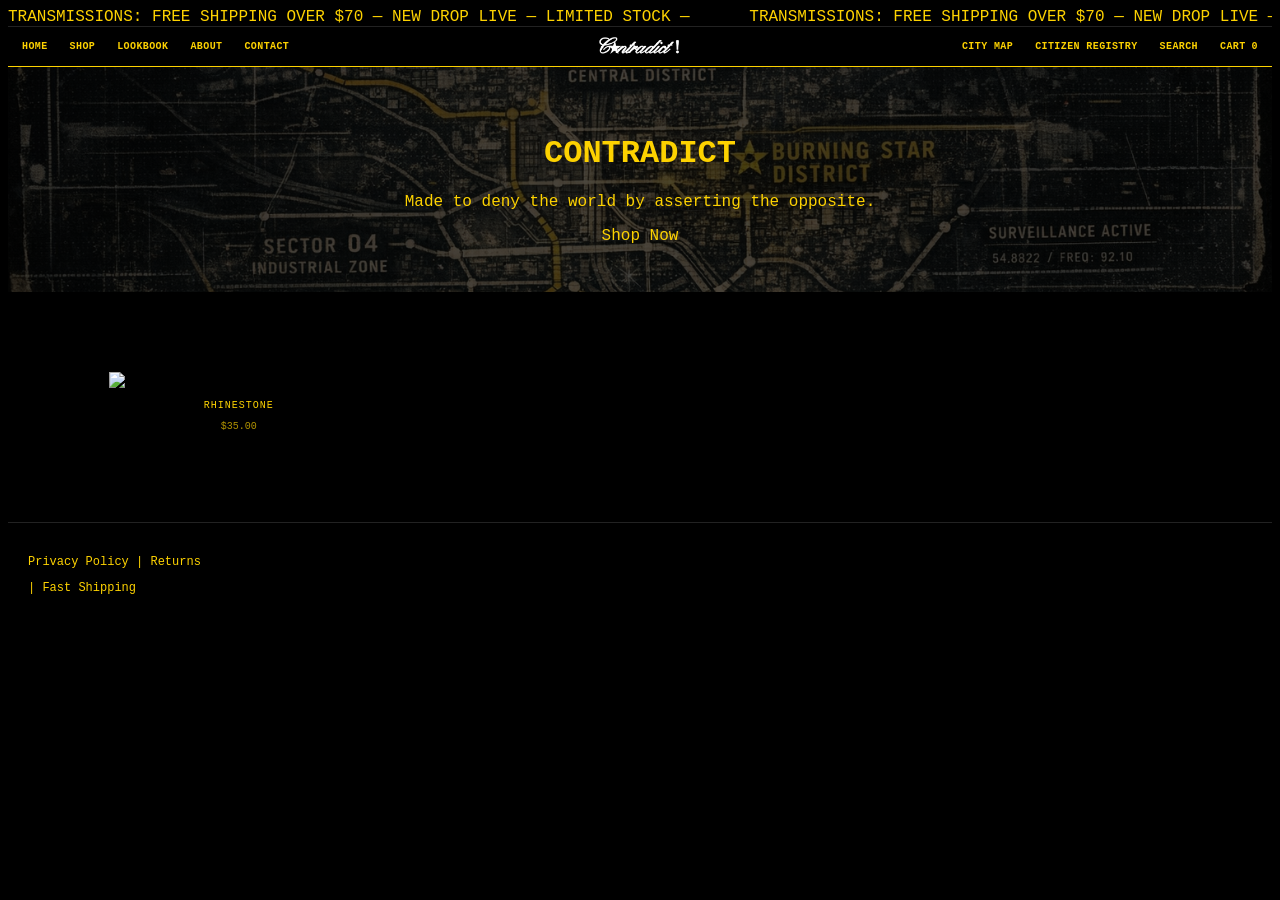
==== index.html @ fbd57f5b "Update index.html" ====
<!DOCTYPE html>
<html>
<head>
  <meta charset="UTF-8">
  <meta name="viewport" content="width=device-width, initial-scale=1.0">
  <title>CONTRADICT</title>
  <link rel="stylesheet" href="style.css">
</head>
  <body>
<div class="intro" id="intro">
<h2>INITIALIZING CONTRADICT CITY...</h2>
</div>
  
<div class="ticker">
  <div class="ticker-track">
    <span>TRANSMISSIONS: FREE SHIPPING OVER $70 — NEW DROP LIVE — LIMITED STOCK — </span>
    <span>TRANSMISSIONS: FREE SHIPPING OVER $70 — NEW DROP LIVE — LIMITED STOCK — </span>
  </div>
</div> 

<header class="site-nav">
  <div class="nav-left">
    <a href="index.html">Home</a>
    <a href="shop.html">Shop</a>
    <a href="lookbook.html">Lookbook</a>
    <a href="about.html">About</a>
    <a href="contact.html">Contact</a>
  </div>

  <div class="nav-center">
    <a href="index.html" class="logo-link">
      <img src="Untitled_Project__3_-removebg-preview.png" alt="Contradict" class="logo">
    </a>
  </div>

  <div class="nav-right">
    <a href="map.html">City Map</a>
    <a href="#registry">Citizen Registry</a>
    <a href="search.html">Search</a>
    <a href="javascript:void(0)" class="cart-link" onclick="openCartDrawer()">
  Cart <span id="cart-count">0</span>
</a>
    
  </div>
</header>
  
</div>
<div class="hero">
<div>
<h1>CONTRADICT</h1>
<p>Made to deny the world by asserting the opposite.</p>
<a href="shop.html">Shop Now</a>
</div>
</div>

<div class="product-grid">

<div class="product-card">
<a href="product.html">
<img src="Photoroom_20260308_112313__1_-removebg-preview.png" class="main-img">
<img src="Photoroom_20260308_112321__1_-removebg-preview.png" class="hover-img">
</a>

<p class="product-name">RHINESTONE</p>
<p class="product-price">$35.00</p>
</div>

</div>
  
<div class="footer">
<p><a href="privacy.html">Privacy Policy</a> | <a href="return.html">Returns</a></p> | <a href="shipping.html">Fast Shipping</a>
</div>

<div class="cart-overlay" id="cartOverlay" onclick="closeCartDrawer()"></div>

<aside class="cart-drawer" id="cartDrawer">
  <div class="cart-drawer-header">
    <h2>CART</h2>
    <button class="cart-close" onclick="closeCartDrawer()">×</button>
  </div>

  <div class="shipping-status-wrap">
    <p class="shipping-status-text" id="shippingStatusText"></p>
    <div class="shipping-progress">
      <div class="shipping-progress-bar" id="shippingProgressBar"></div>
    </div>
  </div>

  <div class="cart-drawer-body">
    <div id="cartDrawerItems"></div>

    <div class="cart-divider"></div>

    <div class="more-products-section">
      <h3>MORE PRODUCTS</h3>
      <div class="more-products-list">
        <div class="more-product-card">
          <a href="product.html" class="more-product-image-link">
            <img src="your-image.jpg" alt="Product">
          </a>
          <div class="more-product-info">
            <p class="more-product-name">PRODUCT NAME</p>
            <p class="more-product-price">$00.00</p>
          </div>
          <button class="more-product-add">ADD +</button>
        </div>
      </div>
    </div>
  </div>

  <div class="cart-drawer-footer">
    <p class="cart-tax-note">Taxes &amp; Duties Included</p>
    <button class="checkout-btn" onclick="window.location.href='checkout.html'">
      CHECKOUT · $<span id="cartDrawerTotal">0.00</span>
    </button>
  </div>
</aside>
  <script src="cart.js"></script>
<script src="script.js"></script>
  
</body>
</html>
---- style.css ----
body {
  background: black;
  color: #fdd200;
  font-family: Courier, monospace;
  
  color: #fdd200;
  text-decoration: none;
}

.site-nav {
  position: relative;
  display: flex;
  align-items: center;
  justify-content: space-between;
  height: 40px;
  padding: 0 14px;
  background: #000000;
  border-bottom: 1px solid #fdd200;
  box-sizing: border-box;
}

.nav-left,
.nav-right {
  display: flex;
  align-items: center;
  gap: 22px;
  flex: 1;
  min-width: 0;
}

.nav-left {
  justify-content: flex-start;
}

.nav-right {
  justify-content: flex-end;
}

.nav-center {
  position: absolute;
  left: 50%;
  top: 50%;
  transform: translate(-50%, -50%);
  display: flex;
  align-items: center;
  justify-content: center;
  pointer-events: none;
}

.logo-link {
  display: flex;
  align-items: center;
  justify-content: center;
  pointer-events: auto;
}

.logo {
  height: 56px;
  width: auto;
  display: block;
}

.site-nav a {
  color: #fdd200;
  text-decoration: none;
  font-size: 10px;
  font-weight: 600;
  letter-spacing: 0.04em;
  text-transform: uppercase;
  line-height: 1;
  white-space: nowrap;
}

.site-nav a:hover {
  opacity: 0.65;
}

.cart-link {
  display: inline-flex;
  align-items: center;
  gap: 6px;
}

#cart-count {
  font-size: 10px;
  line-height: 1;
}

.intro {
  position: fixed;
  top:0;
  left:0;
  width:100%;
  height:100%;
  background:black;
  display:flex;
  align-items:center;
  justify-content:center;
  z-index:9999;
  font-family: monospace;
}

a:hover, button:hover {
  letter-spacing: 2px;
}
.hero {
  height: 25vh;
  display: flex;
  align-items: center;
  justify-content: center;
  text-align: center;
  
  background: url("Copilot_20260319_184936.png") no-repeat center center/cover;
  position: relative;
}
.hero::before {
  content: "";
  position: absolute;
  width: 100%;
  height: 100%;
  background: rgba(0,0,0,0.7);
}

.hero div {
  position: relative;
  z-index: 1;
}
.grid {
  display: grid;
  grid-template-columns: repeat(auto-fit, minmax(200px, 1fr));
  gap: 20px;
  padding: 20px;
}

.product {
  border: 1px solid #222;
  padding: 10px;
  position: relative;
}

.product img {
  width: 100%;
  height: 500px;
}

.quick-add {
  position: absolute;
  bottom: 10px;
  left: 10px;
  background: black;
  border: 1px solid #fdd200;
  padding: 5px 10px;
  cursor: pointer;
}
.banner {
  text-align: center;
  padding: 10px;
  border-bottom: 1px solid #222;
}
.footer {
  padding: 20px;
  border-top: 1px solid #222;
  font-size: 12px;
}
.ticker {
  overflow: hidden;
  border-bottom: 1px solid #222;
  white-space: nowrap;
}

.ticker-track {
  display: inline-block;
  animation: scroll 15s linear infinite;
}

.ticker span {
  padding-right: 50px;
}

@keyframes scroll {
  from {
    transform: translateX(0%);
  }
  to {
    transform: translateX(-50%);
  }
}

@media (max-width: 900px) {
  .site-nav {
    height: auto;
    min-height: 44px;
    padding: 10px 12px;
    flex-wrap: wrap;
    row-gap: 10px;
  }

  .nav-center {
    position: static;
    transform: none;
    order: -1;
    width: 100%;
    pointer-events: auto;
    margin-bottom: 2px;
  }

  .nav-left,
  .nav-right {
    gap: 14px;
    flex-wrap: wrap;
  }

  .nav-left {
    justify-content: flex-start;
  }

  .nav-right {
    justify-content: flex-end;
  }

  .site-nav a {
    font-size: 10px;
  }
}
  .grid {
    grid-template-columns: repeat(2, 1fr);
  }
}

.cart-container {
  padding: 40px;
}

.cart-header, .cart-row {
  display: grid;
  grid-template-columns: 2fr 1fr 1fr auto;
  margin-bottom: 15px;
}

.cart-row input {
  width: 50px;
}

.cart-footer {
  margin-top: 30px;
}

.product-page {
  display: flex;
  padding: 40px;
  gap: 40px;
}

.product-images {
  width: 55%;
  display: flex;
  flex-direction: column;
  gap: 20px;
}

.product-images img {
  width: 70%;
  max-width: 400px;
  margin: 0 auto;
  display: block;
}

.product-info {
  width: 40%;
}

.price {
  margin: 10px 0;
}

.desc {
  font-size: 13px;
  margin-bottom: 20px;
}

.sizes {
  display: flex;
  gap: 8px;
  margin-bottom: 18px;
}

.size-btn {
  min-width: 42px;
  height: 42px;
  border: 1px solid #fdd200;
  background: black;
  color: #fdd200;
  cursor: pointer;
  font-size: 13px;
}

.size-btn.active {
  background: #fdd200;
  color: black;
}

.product-grid {
  display: grid;
  grid-template-columns: repeat(3, 1fr);
  gap: 60px;
  padding: 80px 60px;
  background: black;
}

.product-card {
  text-align: center;
}

.product-card img {
  width: 80%;        /* smaller, cleaner */
  max-width: 260px;  /* keeps it controlled */
  height: auto;
  display: block;
  margin: 0 auto;
}

.product-name {
  font-size: 10px;
  letter-spacing: 1px;
  margin-top: 12px;
}

.product-price {
  font-size: 10px;
  opacity: 0.7;
  margin-top: 5px;
}

@media (max-width: 768px) {
  .product-grid {
    display: grid;
    grid-template-columns: 1fr 1fr;
    gap: 14px;
    padding: 20px 12px 40px;
  }

  .product-card {
    width: 100%;
    text-align: left;
  }

  .product-card img,
  .main-img,
  .hover-img {
    width: 100%;
    max-width: none;
  }

  .product-name {
    font-size: 12px;
    margin-top: 10px;
    line-height: 1.3;
  }

  .product-price {
    font-size: 12px;
    margin-top: 4px;
  }
}

.product-card {
  position: relative;
}

.main-img {
  display: block;
}

.hover-img {
  position: absolute;
  top: 0;
  left: 50%;
  transform: translateX(-50%);
  opacity: 0;
  transition: opacity 0.3s ease;
  width: 80%;
  max-width: 260px;
}

.product-card:hover .hover-img {
  opacity: 1;
}

.product-card:hover .main-img {
  opacity: 0;
}

.sizes button.active {
  background: #fdd200;
  color: black;
}

.cart-overlay {
  position: fixed;
  inset: 0;
  background: rgba(0, 0, 0, 0.35);
  opacity: 0;
  visibility: hidden;
  transition: opacity 0.25s ease, visibility 0.25s ease;
  z-index: 9998;
}

.cart-overlay.active {
  opacity: 1;
  visibility: visible;
}

.cart-drawer {
  position: fixed;
  top: 0;
  right: 0;
  width: 430px;
  max-width: 100%;
  height: 100vh;
  background: #f3f3f3;
  color: #000;
  transform: translateX(100%);
  transition: transform 0.3s ease;
  z-index: 9999;
  display: flex;
  flex-direction: column;
  box-sizing: border-box;
}

.cart-drawer.active {
  transform: translateX(0);
}

.cart-drawer-header {
  display: flex;
  align-items: center;
  justify-content: space-between;
  padding: 22px 30px;
  border-bottom: 1px solid #111;
}

.cart-drawer-header h2 {
  margin: 0;
  font-size: 18px;
  font-weight: 700;
  letter-spacing: 0.04em;
  color: #000;
}

.cart-close {
  background: transparent;
  border: none;
  color: #777;
  font-size: 28px;
  line-height: 1;
  padding: 0;
  cursor: pointer;
}

.shipping-status-wrap {
  padding: 10px 30px 12px;
  border-bottom: 1px solid #e0e0e0;
  background: #ececec;
}

.shipping-status-text {
  margin: 0 0 10px;
  text-align: center;
  font-size: 13px;
  font-weight: 600;
  color: #000;
  text-transform: uppercase;
}

.shipping-progress {
  width: 100%;
  height: 6px;
  background: #cfcfcf;
  border-radius: 999px;
  overflow: hidden;
}

.shipping-progress-bar {
  height: 100%;
  width: 0%;
  background: #000;
  border-radius: 999px;
  transition: width 0.25s ease;
}

.cart-drawer-body {
  flex: 1;
  overflow-y: auto;
  padding: 20px 30px 24px;
}

.cart-item {
  display: grid;
  grid-template-columns: 88px 1fr;
  gap: 22px;
  margin-bottom: 22px;
}

.cart-item-image {
  width: 88px;
  height: 110px;
  object-fit: cover;
  background: #ddd;
  display: block;
}

.cart-item-info {
  display: flex;
  flex-direction: column;
  gap: 6px;
}

.cart-item-name {
  margin: 0;
  font-size: 16px;
  font-weight: 700;
  line-height: 1.2;
  text-transform: uppercase;
  color: #000;
}

.cart-item-price {
  margin: 0;
  font-size: 14px;
  color: #000;
}

.cart-item-size {
  margin: 2px 0 6px;
  font-size: 14px;
  color: #666;
  text-transform: uppercase;
}

.cart-item-controls {
  display: flex;
  align-items: center;
  gap: 12px;
}

.qty-box {
  display: inline-flex;
  align-items: center;
  border: 1px solid #111;
  height: 38px;
}

.qty-btn {
  width: 38px;
  height: 38px;
  background: transparent;
  border: none;
  color: #000;
  font-size: 22px;
  line-height: 1;
  cursor: pointer;
}

.qty-value {
  width: 44px;
  text-align: center;
  font-size: 16px;
  color: #000;
}

.remove-btn {
  background: transparent;
  border: none;
  color: #888;
  font-size: 18px;
  cursor: pointer;
  padding: 0 4px;
}

.cart-divider {
  border-top: 1px solid #111;
  margin: 30px 0 22px;
}

.more-products-section h3 {
  margin: 0 0 18px;
  font-size: 15px;
  font-weight: 700;
  text-transform: uppercase;
  color: #000;
}

.more-products-list {
  display: flex;
  flex-direction: column;
  gap: 18px;
}

.more-product-card {
  display: grid;
  grid-template-columns: 68px 1fr auto;
  align-items: end;
  gap: 16px;
}

.more-product-image-link {
  display: block;
}

.more-product-card img {
  width: 68px;
  height: 84px;
  object-fit: cover;
  background: #ddd;
  display: block;
}

.more-product-name {
  margin: 0 0 6px;
  font-size: 14px;
  font-weight: 700;
  text-transform: uppercase;
  color: #000;
}

.more-product-price {
  margin: 0;
  font-size: 14px;
  color: #000;
}

.more-product-add {
  min-width: 82px;
  height: 32px;
  background: #000;
  color: #fdd200;
  border: 1px solid #000;
  font-size: 13px;
  font-weight: 700;
  cursor: pointer;
  text-transform: uppercase;
}

.cart-drawer-footer {
  border-top: 1px solid #111;
  padding: 10px 30px 16px;
  background: #f3f3f3;
}

.cart-tax-note {
  margin: 0 0 10px;
  text-align: center;
  font-size: 13px;
  color: #666;
}

.checkout-btn {
  width: 100%;
  height: 46px;
  background: #000;
  color: #fff;
  border: 1px solid #000;
  font-size: 18px;
  letter-spacing: 0.16em;
  text-transform: uppercase;
  cursor: pointer;
}

@media (max-width: 600px) {
  .cart-drawer {
    width: 100%;
  }

  .cart-drawer-header,
  .shipping-status-wrap,
  .cart-drawer-body,
  .cart-drawer-footer {
    padding-left: 18px;
    padding-right: 18px;
  }

  .cart-item {
    grid-template-columns: 76px 1fr;
    gap: 16px;
  }

  .cart-item-image {
    width: 76px;
    height: 96px;
  }
}

a {
  color: #fdd200;
  text-decoration: none;
}

a:visited {
  color: #fdd200;
}

a:hover {
  opacity: 0.7;
}

.checkout-page-body {
  background: #f5f5f5;
  color: #000;
}

.checkout-layout {
  display: grid;
  grid-template-columns: 1.2fr 0.8fr;
  min-height: calc(100vh - 40px);
}

.checkout-left {
  background: #ffffff;
  padding: 42px 56px 70px;
}

.checkout-right {
  background: #f3f3f3;
  padding: 42px 40px 70px;
  border-left: 1px solid #ddd;
}

.checkout-section {
  margin-bottom: 34px;
}

.checkout-breadcrumb {
  font-size: 12px;
  color: #666;
  margin-bottom: 12px;
  text-transform: uppercase;
}

.checkout-title {
  font-size: 28px;
  margin: 0;
  letter-spacing: 0.05em;
  color: #000;
}

.checkout-section h2 {
  margin: 0 0 16px;
  font-size: 18px;
  color: #000;
  text-transform: uppercase;
}

.checkout-grid {
  display: grid;
  gap: 14px;
}

.two-col {
  grid-template-columns: 1fr 1fr;
}

.three-col {
  grid-template-columns: 1fr 1fr 1fr;
}

.checkout-field {
  display: flex;
  flex-direction: column;
  gap: 8px;
  margin-bottom: 14px;
}

.checkout-field label {
  font-size: 12px;
  text-transform: uppercase;
  color: #333;
}

.checkout-field input {
  height: 46px;
  border: 1px solid #cfcfcf;
  background: #fff;
  color: #000;
  padding: 0 14px;
  font-size: 14px;
  box-sizing: border-box;
}

.checkout-option {
  display: flex;
  justify-content: space-between;
  align-items: center;
  border: 1px solid #cfcfcf;
  padding: 16px 18px;
  background: #fff;
}

.active-option {
  border-color: #000;
}

.option-title {
  margin: 0 0 4px;
  font-size: 14px;
  font-weight: 700;
  color: #000;
}

.option-sub {
  margin: 0;
  font-size: 12px;
  color: #666;
}

.checkout-note {
  font-size: 13px;
  color: #555;
  margin: 0 0 14px;
}

.small-note {
  margin-top: 10px;
}

.checkout-submit {
  width: 100%;
  height: 48px;
  background: #000;
  color: #fff;
  border: 1px solid #000;
  font-size: 14px;
  font-weight: 700;
  letter-spacing: 0.08em;
  cursor: pointer;
}

.order-summary-box h2 {
  margin: 0 0 18px;
  font-size: 18px;
  text-transform: uppercase;
  color: #000;
}

.checkout-item {
  display: grid;
  grid-template-columns: 72px 1fr auto;
  gap: 14px;
  align-items: center;
  padding: 14px 0;
  border-bottom: 1px solid #ddd;
}

.checkout-item-image {
  width: 72px;
  height: 90px;
  object-fit: cover;
  background: #ddd;
}

.checkout-item-name {
  margin: 0 0 4px;
  font-size: 14px;
  font-weight: 700;
  text-transform: uppercase;
  color: #000;
}

.checkout-item-meta {
  margin: 0;
  font-size: 12px;
  color: #666;
}

.checkout-item-price {
  font-size: 14px;
  color: #000;
}

.discount-row {
  display: grid;
  grid-template-columns: 1fr auto;
  gap: 10px;
  margin: 22px 0;
}

.discount-row input {
  height: 44px;
  border: 1px solid #cfcfcf;
  background: #fff;
  color: #000;
  padding: 0 14px;
}

.discount-row button {
  min-width: 90px;
  height: 44px;
  background: #000;
  color: #fff;
  border: 1px solid #000;
  cursor: pointer;
}

.summary-lines {
  border-top: 1px solid #ddd;
  padding-top: 16px;
}

.summary-line {
  display: flex;
  justify-content: space-between;
  margin-bottom: 12px;
  font-size: 14px;
  color: #000;
}

.total-line {
  font-size: 18px;
  font-weight: 700;
  margin-top: 18px;
}

.checkout-empty {
  font-size: 14px;
  color: #666;
}

@media (max-width: 900px) {
  .checkout-layout {
    grid-template-columns: 1fr;
  }

  .checkout-left,
  .checkout-right {
    padding: 28px 20px 40px;
  }

  .two-col,
  .three-col {
    grid-template-columns: 1fr;
  }
}

/* MOBILE OPTIMIZATION */
@media (max-width: 768px) {
  body {
    overflow-x: hidden;
  }

  /* NAV */
  .site-nav,
  .nav {
    display: flex;
    align-items: center;
    justify-content: space-between;
    gap: 10px;
    padding: 10px 12px;
    flex-wrap: wrap;
    height: auto;
  }

  .nav-left,
  .nav-right {
    display: flex;
    gap: 10px;
    flex-wrap: wrap;
    flex: 1 1 100%;
    justify-content: center;
  }

  .nav-center {
    position: static;
    transform: none;
    width: 100%;
    display: flex;
    justify-content: center;
    order: -1;
    margin-bottom: 6px;
  }

  .logo {
    height: 24px;
    width: auto;
  }

  .site-nav a,
  .nav a {
    font-size: 10px;
  }

  /* HERO */
  .hero-image {
    width: 100%;
    height: 60vh;
    object-fit: cover;
  }

  .hero-overlay {
    padding: 16px;
    text-align: center;
  }

  .hero-overlay h1 {
    font-size: 28px;
    line-height: 1;
  }

  .hero-sub,
  .hero-overlay p {
    font-size: 14px;
  }

  .hero-btn {
    min-width: 120px;
    height: 42px;
    font-size: 12px;
  }

  /* GENERAL SECTIONS */
  .homepage-section,
  .lookbook-home,
  .about-strip,
  .registry-section,
  .social-strip,
  .site-footer {
    padding: 20px 14px 28px;
  }

  .section-header {
    display: flex;
    align-items: center;
    justify-content: space-between;
    gap: 10px;
    margin-bottom: 14px;
  }

  .section-header h2 {
    font-size: 22px;
  }

  .section-link {
    font-size: 12px;
  }

  .section-tabs {
    display: flex;
    gap: 14px;
    overflow-x: auto;
    white-space: nowrap;
    flex-wrap: nowrap;
    margin-bottom: 16px;
    -ms-overflow-style: none;
    scrollbar-width: none;
  }

  .section-tabs::-webkit-scrollbar {
    display: none;
  }

  .section-tabs a {
    font-size: 12px;
  }

  /* PRODUCT GRID */
  .product-grid {
    display: grid;
    grid-template-columns: 1fr 1fr;
    gap: 14px;
    padding: 0;
  }

  .product-card {
    width: 100%;
    text-align: left;
  }

  .product-card img,
  .main-img,
  .hover-img {
    width: 100%;
    max-width: none;
    height: auto;
  }

  .product-name {
    font-size: 11px;
    line-height: 1.35;
    margin-top: 8px;
  }

  .product-price {
    font-size: 11px;
    margin-top: 3px;
  }

  /* LOOKBOOK */
  .lookbook-home {
    display: grid;
    grid-template-columns: 1fr;
    gap: 18px;
  }

  .lookbook-home-copy h2 {
    font-size: 24px;
  }

  /* ABOUT / REGISTRY */
  .registry-form {
    display: flex;
    flex-direction: column;
    gap: 10px;
  }

  .registry-form input,
  .registry-form button {
    width: 100%;
    box-sizing: border-box;
  }

  /* SOCIAL GRID */
  .social-grid {
    display: grid;
    grid-template-columns: 1fr 1fr;
    gap: 10px;
  }

  /* PRODUCT PAGE */
  .product-page {
    display: block;
    padding: 20px 14px 32px;
  }

  .product-images,
  .product-info {
    width: 100%;
  }

  .product-images img {
    width: 100%;
    max-width: none;
    margin: 0 0 10px;
  }

  .product-info {
    margin-top: 18px;
  }

  .sizes {
    flex-wrap: wrap;
  }

  .add-btn,
  .buy-btn {
    width: 100%;
    max-width: none;
  }

  /* CART PAGE */
  .cart-container,
  .cart-page {
    padding: 20px 14px 32px;
  }

  .cart-header,
  .cart-page-header {
    display: none;
  }

  .cart-row,
  .cart-page-row {
    display: block;
    border-bottom: 1px solid #222;
    padding: 12px 0;
  }

  .cart-page-product {
    display: flex;
    gap: 12px;
    align-items: flex-start;
  }

  .cart-page-image {
    width: 80px;
    height: 100px;
    object-fit: cover;
  }

  .cart-page-qty {
    display: flex;
    gap: 10px;
    align-items: center;
    margin-top: 10px;
  }

  .cart-page-line-total {
    margin-top: 10px;
  }

  /* SHOP PAGE */
.shop-page {
  padding: 36px 24px 60px;
  background: #000;
  min-height: 100vh;
}

.shop-header {
  margin-bottom: 36px;
  text-align: center;
}

.shop-header h1 {
  margin: 0 0 10px;
  color: #fdd200;
  font-size: 30px;
  letter-spacing: 0.08em;
  text-transform: uppercase;
}

.shop-header p {
  margin: 0;
  color: rgba(253, 210, 0, 0.75);
  font-size: 13px;
  letter-spacing: 0.04em;
}

.shop-grid {
  display: grid;
  grid-template-columns: repeat(3, minmax(0, 1fr));
  gap: 48px 36px;
  max-width: 1200px;
  margin: 0 auto;
}

.shop-product-card {
  display: flex;
  flex-direction: column;
  align-items: center;
  text-align: center;
}

.shop-product-image-link {
  display: block;
  width: 100%;
  text-decoration: none;
}

.shop-product-image {
  display: block;
  width: 100%;
  max-width: 360px;
  height: auto;
  margin: 0 auto;
  object-fit: contain;
  background: transparent;
  border: none;
  box-shadow: none;
  outline: none;
}

.shop-product-info {
  margin-top: 18px;
}

.shop-product-name {
  display: inline-block;
  color: #fdd200;
  font-size: 13px;
  letter-spacing: 0.12em;
  text-transform: uppercase;
}

.shop-product-name:hover {
  opacity: 0.75;
}

.shop-product-price {
  margin: 8px 0 0;
  color: #fdd200;
  font-size: 12px;
  letter-spacing: 0.08em;
}

/* make sure random borders/boxes don't wrap product images */
.shop-product-card,
.shop-product-image-link,
.shop-product-image {
  border: none !important;
  outline: none !important;
  box-shadow: none !important;
}

/* FOOTER CLEANUP */
.site-footer {
  padding: 26px 24px 40px;
  border-top: 1px solid rgba(253, 210, 0, 0.15);
  background: #000;
}

.footer-links {
  display: flex;
  flex-wrap: wrap;
  gap: 18px;
  justify-content: flex-start;
}

.footer-links a {
  color: #fdd200;
  font-size: 12px;
  letter-spacing: 0.05em;
  text-transform: uppercase;
}

/* MOBILE */
@media (max-width: 768px) {
  .shop-page {
    padding: 24px 14px 40px;
  }

  .shop-header {
    margin-bottom: 24px;
  }

  .shop-header h1 {
    font-size: 24px;
  }

  .shop-grid {
    grid-template-columns: 1fr;
    gap: 30px;
  }

  .shop-product-image {
    max-width: 100%;
  }

  .shop-product-name {
    font-size: 12px;
  }

  .shop-product-price {
    font-size: 11px;
  }
}

@media (min-width: 769px) and (max-width: 1100px) {
  .shop-grid {
    grid-template-columns: repeat(2, minmax(0, 1fr));
  }
}
  /* CART DRAWER */
  .cart-drawer {
    width: 100%;
    max-width: 100%;
  }

  /* CHECKOUT */
  .checkout-layout {
    display: block;
  }

  .checkout-left,
  .checkout-right {
    width: 100%;
    padding: 24px 14px 32px;
    box-sizing: border-box;
  }

  .two-col,
  .three-col {
    grid-template-columns: 1fr;
  }
}

.search-page {
  padding: 36px 24px 60px;
  background: #000;
  min-height: 100vh;
}

.search-header {
  text-align: center;
  margin-bottom: 24px;
}

.search-header h1 {
  margin: 0 0 10px;
  color: #fdd200;
  font-size: 30px;
  letter-spacing: 0.08em;
  text-transform: uppercase;
}

.search-header p {
  margin: 0;
  color: rgba(253, 210, 0, 0.75);
  font-size: 13px;
}

.search-box-wrap {
  max-width: 700px;
  margin: 0 auto 32px;
}

.search-input {
  width: 100%;
  height: 48px;
  padding: 0 16px;
  box-sizing: border-box;
  border: 1px solid #fdd200;
  background: #000;
  color: #fdd200;
  font-size: 14px;
}

.search-input::placeholder {
  color: rgba(253, 210, 0, 0.5);
}

@media (max-width: 768px) {
  .search-page {
    padding: 24px 14px 40px;
  }

  .search-header h1 {
    font-size: 24px;
  }

  .search-box-wrap {
    margin-bottom: 24px;
  }
}

.policy-page {
  max-width: 800px;
  margin: 0 auto;
  padding: 40px 20px;
  color: #fdd200;
  background: #000;
}

.policy-page h1 {
  font-size: 28px;
  margin-bottom: 20px;
}

.policy-page h2 {
  margin-top: 20px;
  font-size: 16px;
}

.policy-page p {
  font-size: 13px;
  line-height: 1.6;
  margin-top: 8px;
}
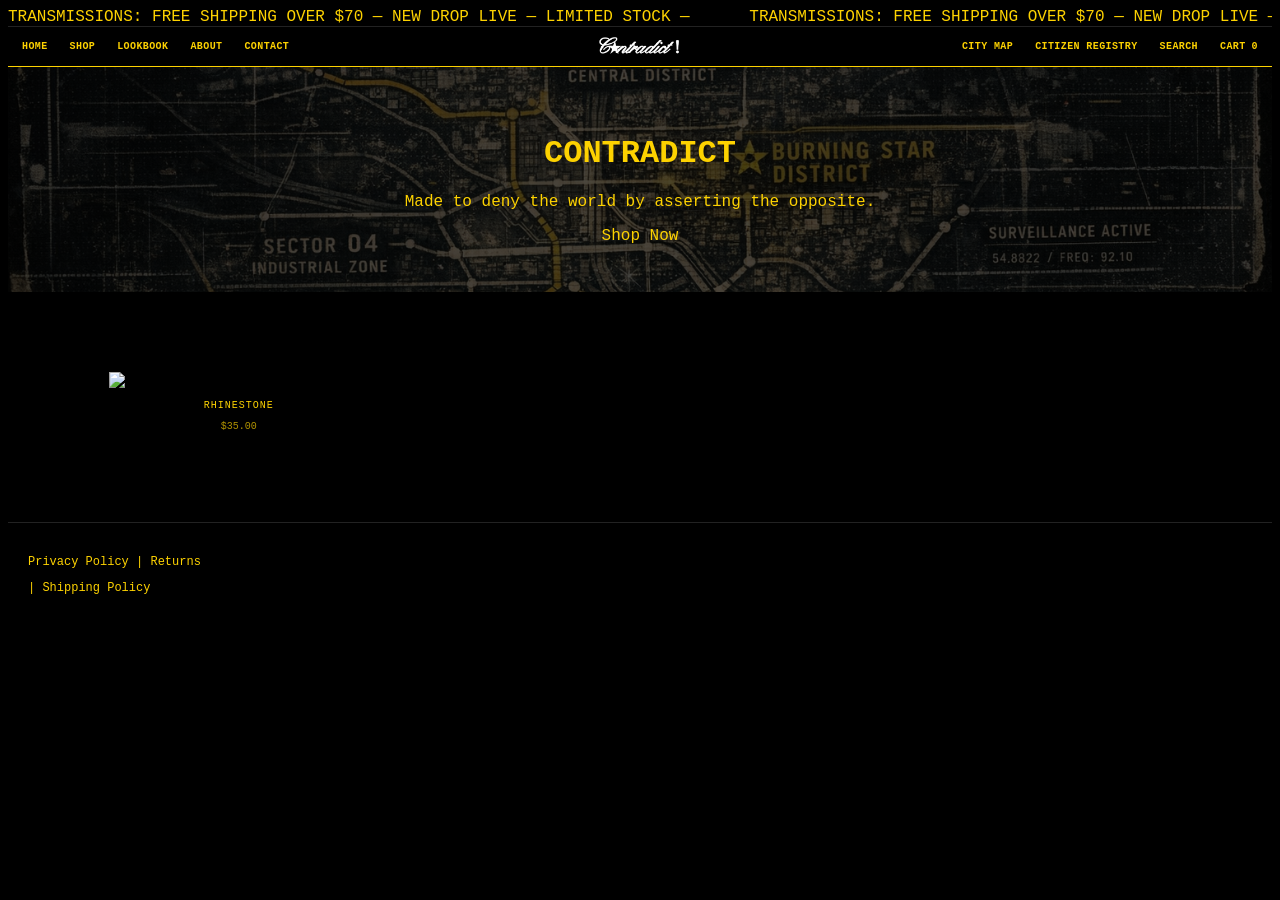
==== commit 1b784276: "Update footer links for shipping policy" ====
--- a/index.html
+++ b/index.html
@@ -68,7 +68,7 @@
 </div>
   
 <div class="footer">
-<p><a href="privacy.html">Privacy Policy</a> | <a href="return.html">Returns</a></p> | <a href="shipping.html">Fast Shipping</a>
+<p><a href="privacy.html">Privacy Policy</a> | <a href="return.html">Returns</a></p> | <a href="shipping.html">Shipping Policy</a>
 </div>
 
 <div class="cart-overlay" id="cartOverlay" onclick="closeCartDrawer()"></div>
@@ -110,7 +110,7 @@
 
   <div class="cart-drawer-footer">
     <p class="cart-tax-note">Taxes &amp; Duties Included</p>
-    <button class="checkout-btn" onclick="window.location.href='checkout.html'">
+    <a href="https://square.link/u/PNLSZ50P?src=embed" class="checkout-btn">
       CHECKOUT · $<span id="cartDrawerTotal">0.00</span>
     </button>
   </div>
--- a/style.css
+++ b/style.css
@@ -1452,3 +1452,189 @@
   line-height: 1.6;
   margin-top: 8px;
 }
+
+/* DRAWER BASE */
+.cart-drawer {
+  position: fixed;
+  top: 0;
+  right: 0;
+  width: 400px;
+  height: 100%;
+  background: #fff;
+  z-index: 999;
+  display: flex;
+  flex-direction: column;
+  transform: translateX(100%);
+  transition: 0.3s ease;
+}
+
+.cart-drawer.open {
+  transform: translateX(0);
+}
+
+/* OVERLAY */
+.cart-overlay {
+  position: fixed;
+  top: 0;
+  left: 0;
+  width: 100%;
+  height: 100%;
+  background: rgba(0,0,0,0.4);
+  display: none;
+  z-index: 998;
+}
+
+.cart-overlay.open {
+  display: block;
+}
+
+/* HEADER */
+.cart-header {
+  display: flex;
+  justify-content: space-between;
+  align-items: center;
+  padding: 18px 20px;
+  border-bottom: 1px solid #000;
+}
+
+.cart-header h2 {
+  font-size: 16px;
+  letter-spacing: 0.08em;
+}
+
+.cart-close {
+  background: none;
+  border: none;
+  font-size: 20px;
+  cursor: pointer;
+}
+
+/* SHIPPING */
+.cart-shipping {
+  padding: 14px 20px;
+  border-bottom: 1px solid #ddd;
+}
+
+.cart-shipping p {
+  font-size: 12px;
+  margin-bottom: 6px;
+}
+
+.shipping-bar {
+  width: 100%;
+  height: 4px;
+  background: #eee;
+}
+
+#shippingProgressBar {
+  height: 100%;
+  width: 100%;
+  background: #000;
+}
+
+/* ITEMS */
+.cart-items {
+  flex: 1;
+  overflow-y: auto;
+  padding: 20px;
+}
+
+/* INDIVIDUAL ITEM */
+.cart-item {
+  display: flex;
+  gap: 14px;
+  margin-bottom: 20px;
+}
+
+.cart-item img {
+  width: 80px;
+  height: auto;
+}
+
+.cart-item-info {
+  flex: 1;
+}
+
+.cart-item-name {
+  font-size: 13px;
+  margin-bottom: 4px;
+}
+
+.cart-item-price {
+  font-size: 12px;
+  margin-bottom: 4px;
+}
+
+.cart-item-size {
+  font-size: 11px;
+  color: #666;
+  margin-bottom: 8px;
+}
+
+/* QUANTITY */
+.cart-qty {
+  display: flex;
+  align-items: center;
+  gap: 10px;
+}
+
+.cart-qty button {
+  width: 26px;
+  height: 26px;
+  border: 1px solid #000;
+  background: none;
+  cursor: pointer;
+}
+
+.cart-remove {
+  font-size: 12px;
+  cursor: pointer;
+  margin-top: 6px;
+  display: inline-block;
+}
+
+/* FOOTER */
+.cart-footer {
+  border-top: 1px solid #000;
+  padding: 16px 20px 20px;
+}
+
+.cart-note {
+  font-size: 11px;
+  color: #666;
+  margin-bottom: 10px;
+}
+
+.cart-total-row {
+  display: flex;
+  justify-content: space-between;
+  font-size: 14px;
+  margin-bottom: 12px;
+}
+
+/* BUTTON */
+.checkout-btn {
+  display: flex;
+  justify-content: center;
+  align-items: center;
+  height: 48px;
+  width: 100%;
+  background: #000;
+  color: #fdd200;
+  text-transform: uppercase;
+  font-size: 13px;
+  letter-spacing: 0.08em;
+  text-decoration: none;
+}
+
+.checkout-btn:hover {
+  background: #fdd200;
+  color: #000;
+}
+
+/* MOBILE */
+@media (max-width: 768px) {
+  .cart-drawer {
+    width: 100%;
+  }
+}
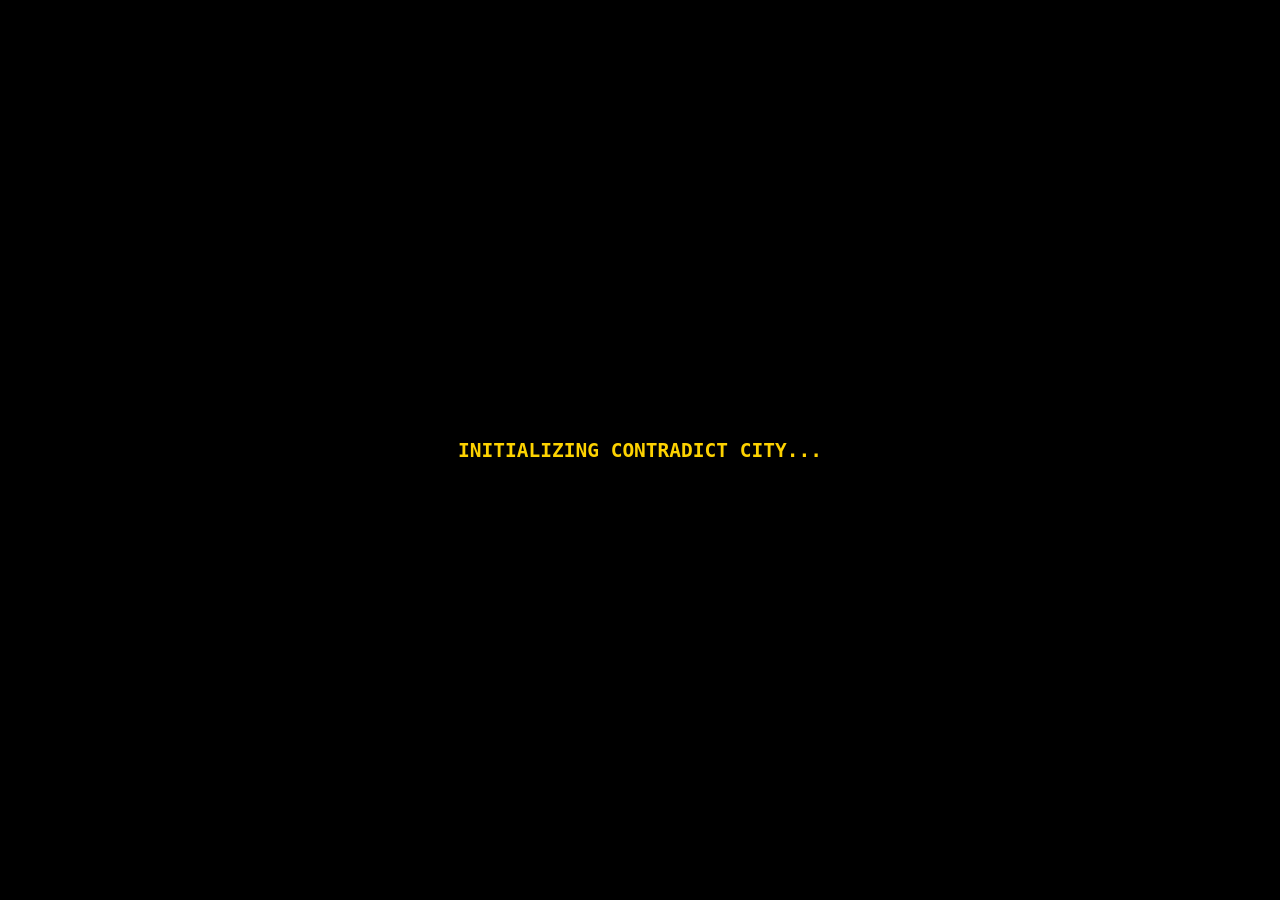
==== commit da3747b1: "Remove cart drawer and associated elements Removed cart drawer and related scripts from the HTML." ====
--- a/index.html
+++ b/index.html
@@ -70,53 +70,6 @@
 <div class="footer">
 <p><a href="privacy.html">Privacy Policy</a> | <a href="return.html">Returns</a></p> | <a href="shipping.html">Shipping Policy</a>
 </div>
-
-<div class="cart-overlay" id="cartOverlay" onclick="closeCartDrawer()"></div>
-
-<aside class="cart-drawer" id="cartDrawer">
-  <div class="cart-drawer-header">
-    <h2>CART</h2>
-    <button class="cart-close" onclick="closeCartDrawer()">×</button>
-  </div>
-
-  <div class="shipping-status-wrap">
-    <p class="shipping-status-text" id="shippingStatusText"></p>
-    <div class="shipping-progress">
-      <div class="shipping-progress-bar" id="shippingProgressBar"></div>
-    </div>
-  </div>
-
-  <div class="cart-drawer-body">
-    <div id="cartDrawerItems"></div>
-
-    <div class="cart-divider"></div>
-
-    <div class="more-products-section">
-      <h3>MORE PRODUCTS</h3>
-      <div class="more-products-list">
-        <div class="more-product-card">
-          <a href="product.html" class="more-product-image-link">
-            <img src="your-image.jpg" alt="Product">
-          </a>
-          <div class="more-product-info">
-            <p class="more-product-name">PRODUCT NAME</p>
-            <p class="more-product-price">$00.00</p>
-          </div>
-          <button class="more-product-add">ADD +</button>
-        </div>
-      </div>
-    </div>
-  </div>
-
-  <div class="cart-drawer-footer">
-    <p class="cart-tax-note">Taxes &amp; Duties Included</p>
-    <a href="https://square.link/u/PNLSZ50P?src=embed" class="checkout-btn">
-      CHECKOUT · $<span id="cartDrawerTotal">0.00</span>
-    </button>
-  </div>
-</aside>
-  <script src="cart.js"></script>
-<script src="script.js"></script>
   
 </body>
 </html>
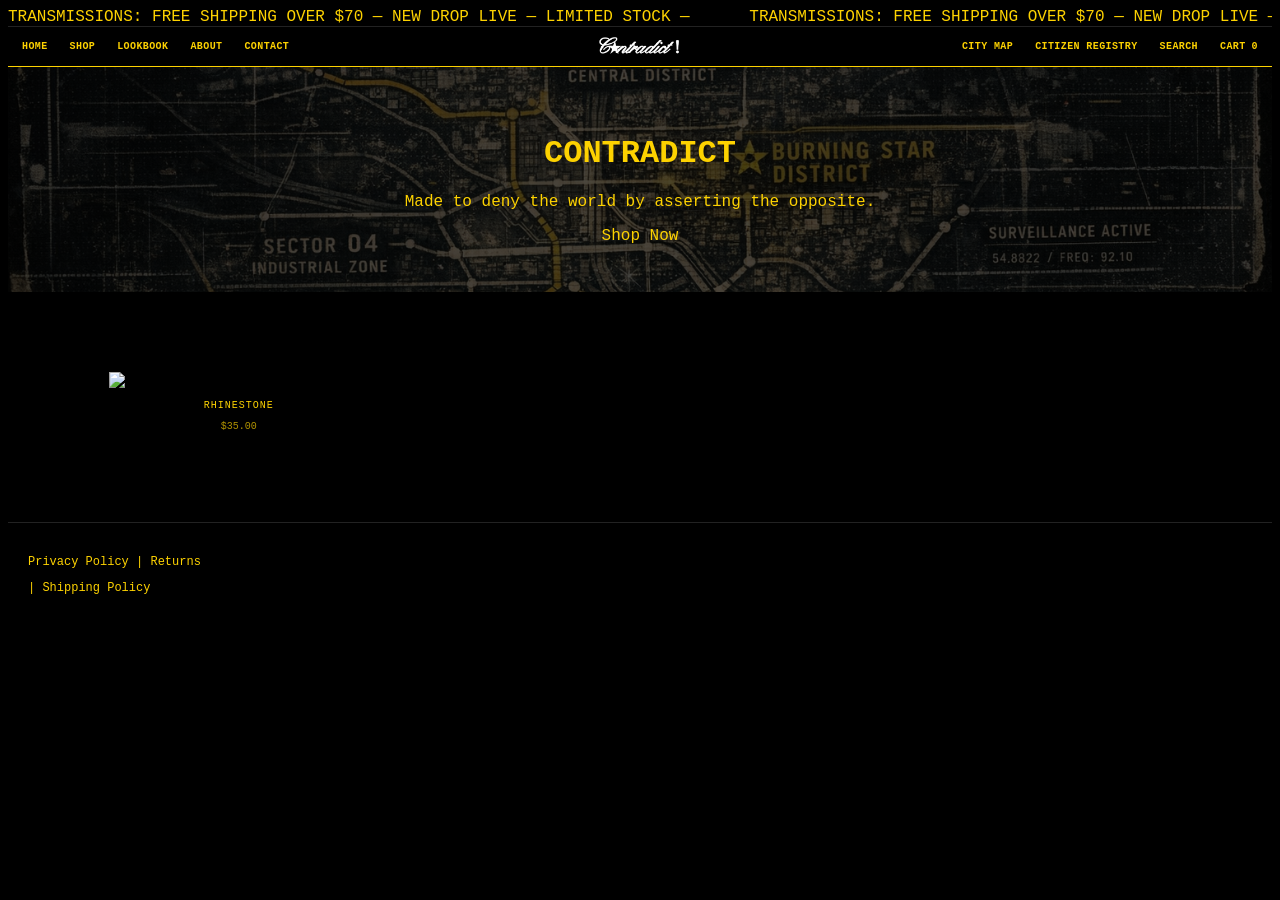
==== commit 5ae421cb: "Add cart drawer and related UI elements" ====
--- a/index.html
+++ b/index.html
@@ -69,7 +69,48 @@
   
 <div class="footer">
 <p><a href="privacy.html">Privacy Policy</a> | <a href="return.html">Returns</a></p> | <a href="shipping.html">Shipping Policy</a>
+  
 </div>
+
+    <div class="cart-overlay" id="cartOverlay" onclick="closeCartDrawer()"></div>
+
+<aside class="cart-drawer" id="cartDrawer">
+  <div class="cart-drawer-header">
+    <h2>CART</h2>
+    <button class="cart-close" onclick="closeCartDrawer()">×</button>
+  </div>
+
+  <div class="shipping-status-wrap">
+    <p class="shipping-status-text" id="shippingStatusText"></p>
+    <div class="shipping-progress">
+      <div class="shipping-progress-bar" id="shippingProgressBar"></div>
+    </div>
+  </div>
+
+  <div class="cart-drawer-body">
+    <div id="cartDrawerItems"></div>
+
+    <div class="cart-divider"></div>
+
+    <div class="more-products-section">
+      <h3>MORE PRODUCTS</h3>
+      <div class="more-products-list">
+        <div class="more-product-card">
+          <a href="product.html" class="more-product-image-link">
+            <img src="your-image.jpg" alt="Product">
+          </a>
+          <div class="more-product-info">
+            <p class="more-product-name">PRODUCT NAME</p>
+            <p class="more-product-price">$00.00</p>
+          </div>
+          <button class="more-product-add">ADD +</button>
+        </div>
+      </div>
+    </div>
+  </div>
   
+</aside>
+  <script src="cart.js"></script>
+<script src="script.js"></script>
 </body>
 </html>
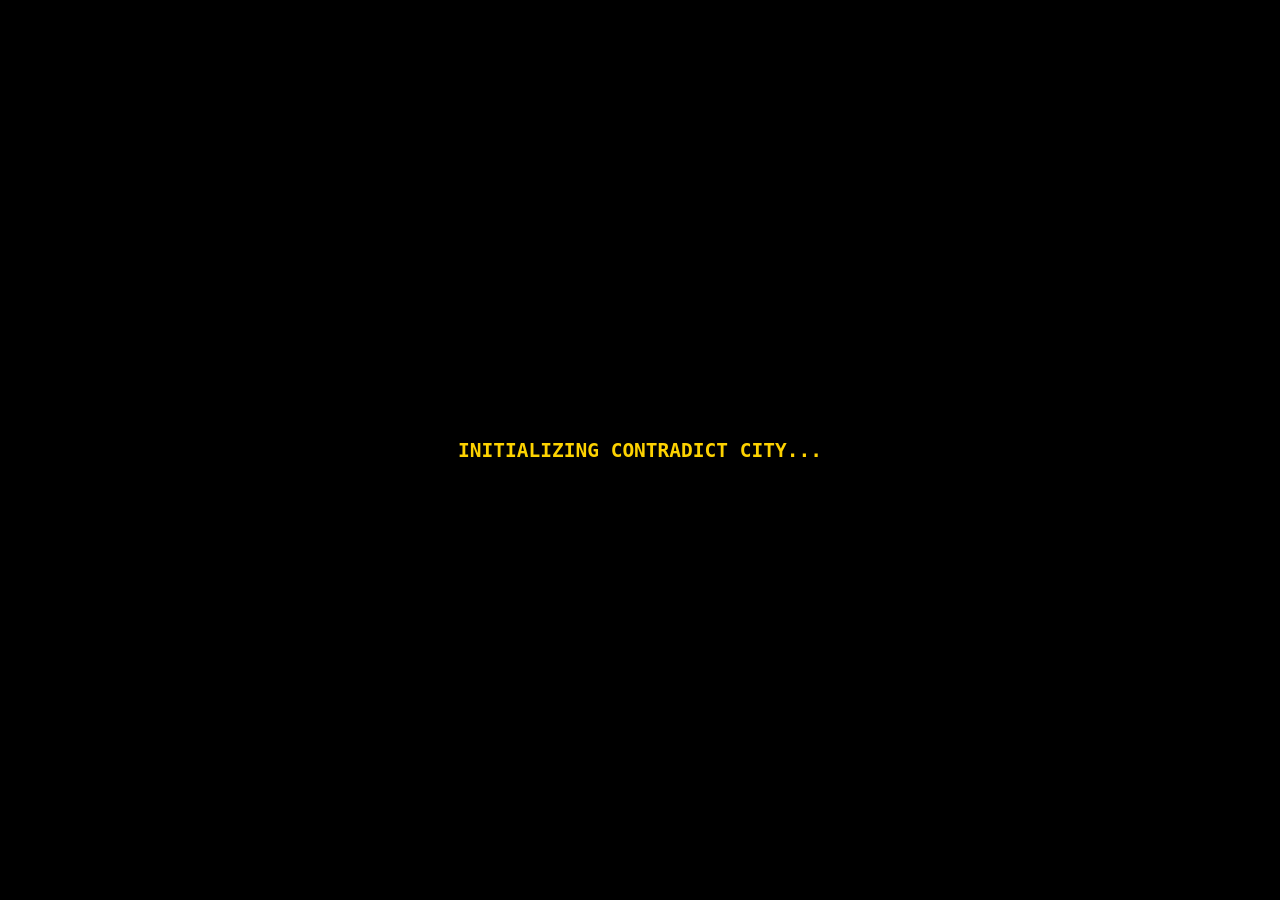
==== commit 35f7ebdf: "Add cart drawer footer with checkout button" ====
--- a/index.html
+++ b/index.html
@@ -107,8 +107,12 @@
         </div>
       </div>
     </div>
-  </div>
-  
+
+  <div class="cart-drawer-footer">
+    <p class="cart-tax-note">Taxes &amp; Duties Included</p>
+    <a href="https://square.link/u/PNLSZ50P?src=embed" class="checkout-btn">
+      CHECKOUT · $<span id="cartDrawerTotal">0.00</span>
+    </button>
 </aside>
   <script src="cart.js"></script>
 <script src="script.js"></script>
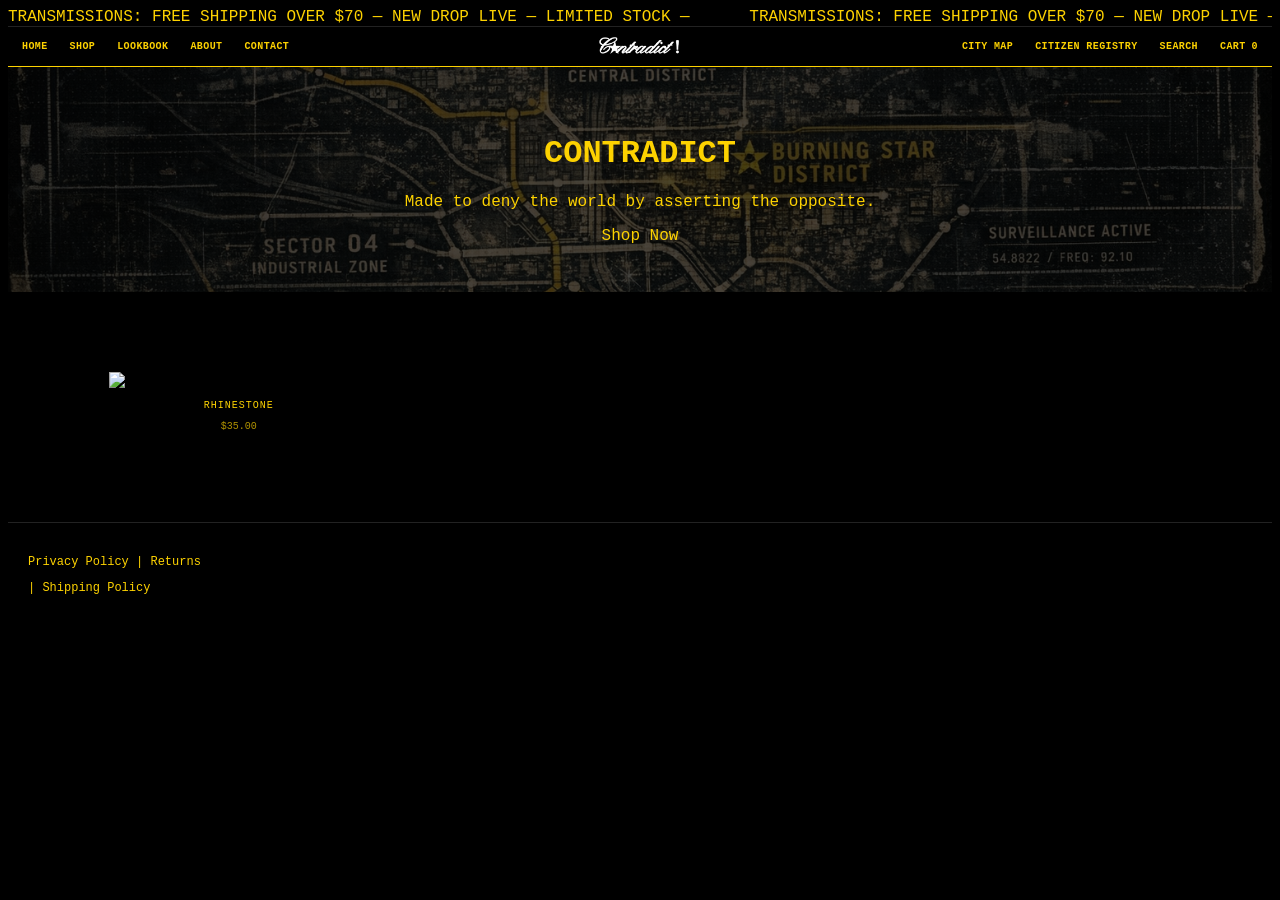
==== commit c8198c98: "Fix HTML structure and ensure proper closing tags" ====
--- a/index.html
+++ b/index.html
@@ -69,10 +69,9 @@
   
 <div class="footer">
 <p><a href="privacy.html">Privacy Policy</a> | <a href="return.html">Returns</a></p> | <a href="shipping.html">Shipping Policy</a>
-  
 </div>
 
-    <div class="cart-overlay" id="cartOverlay" onclick="closeCartDrawer()"></div>
+<div class="cart-overlay" id="cartOverlay" onclick="closeCartDrawer()"></div>
 
 <aside class="cart-drawer" id="cartDrawer">
   <div class="cart-drawer-header">
@@ -107,14 +106,17 @@
         </div>
       </div>
     </div>
+  </div>
 
   <div class="cart-drawer-footer">
     <p class="cart-tax-note">Taxes &amp; Duties Included</p>
     <a href="https://square.link/u/PNLSZ50P?src=embed" class="checkout-btn">
       CHECKOUT · $<span id="cartDrawerTotal">0.00</span>
     </button>
+  </div>
 </aside>
   <script src="cart.js"></script>
 <script src="script.js"></script>
+  
 </body>
 </html>
